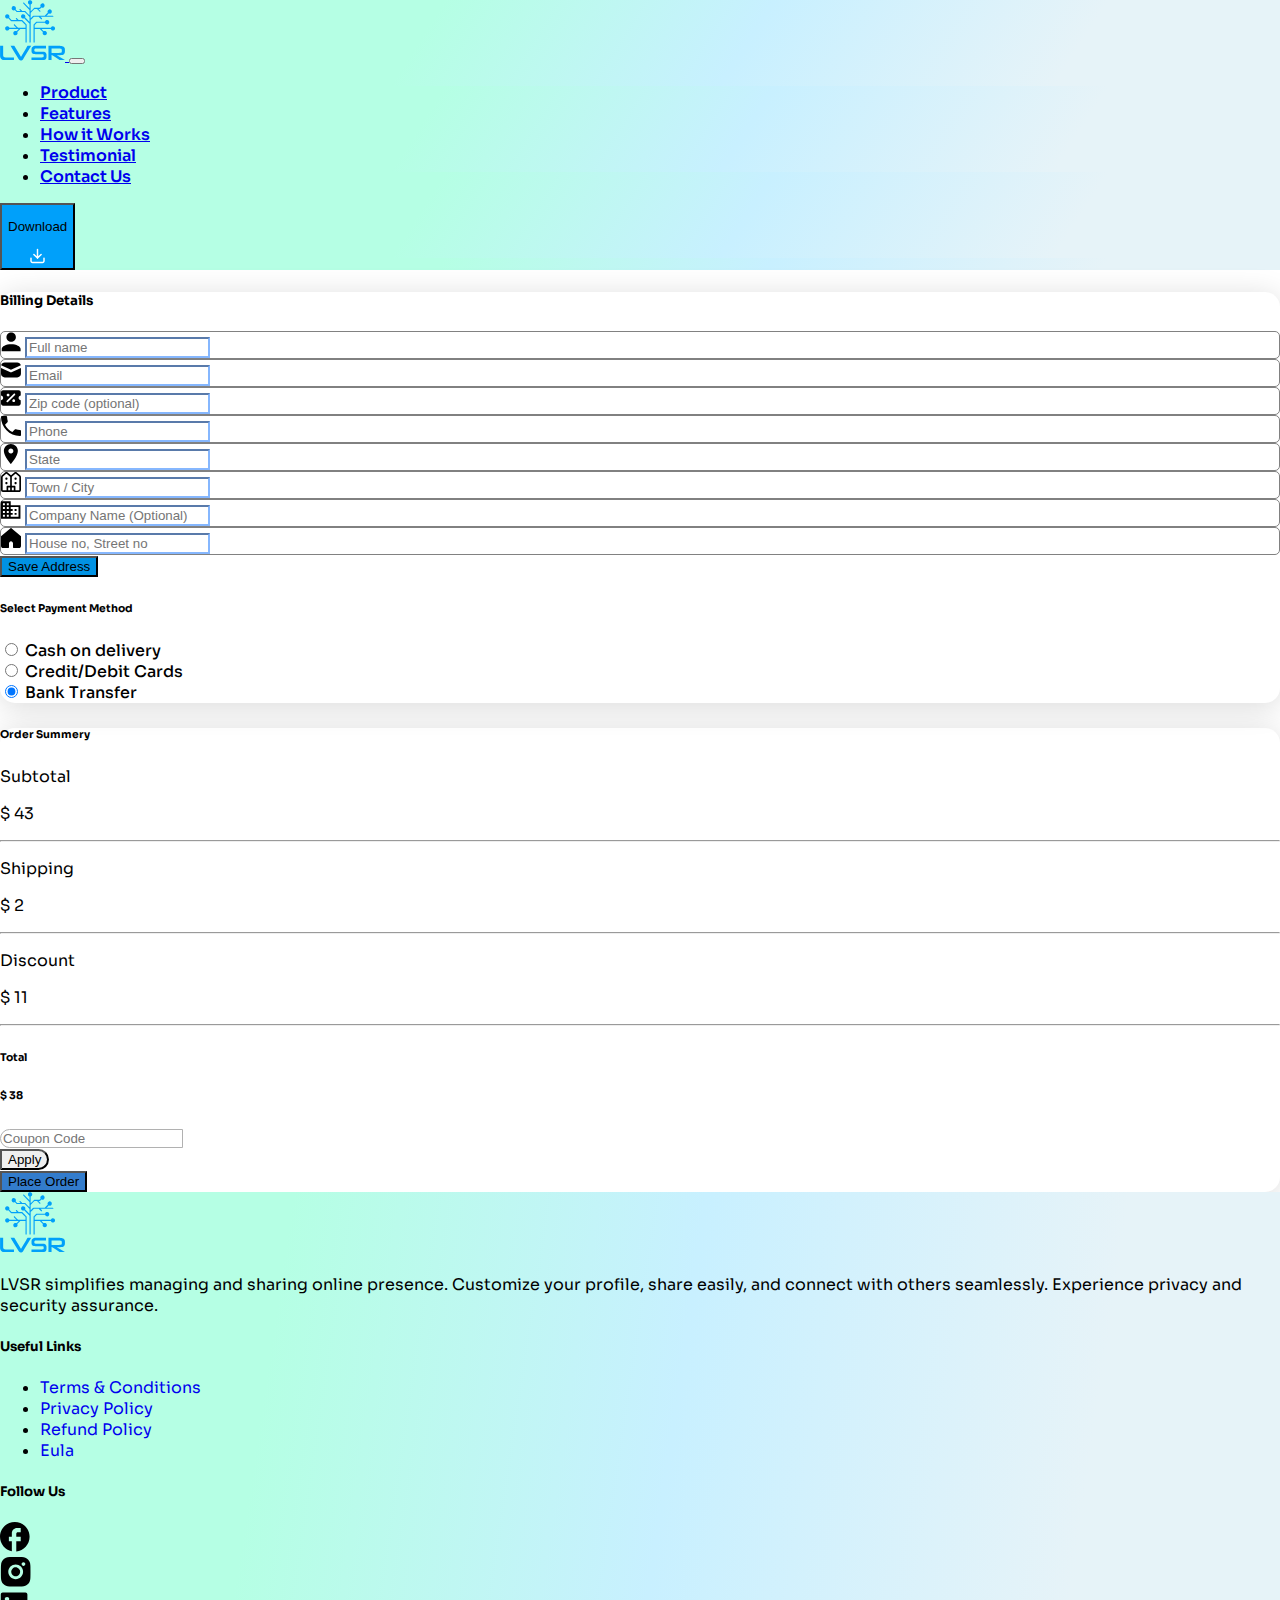
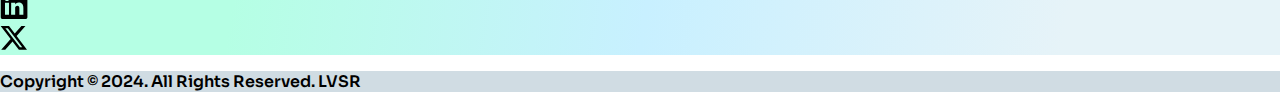
==== address-detail.html @ ebe3c56b "New Project Added" ====
<!DOCTYPE html>
<html lang="en">
  <head>
    <!-- Required meta tags -->
    <meta charset="utf-8" />
    <meta name="viewport" content="width=device-width, initial-scale=1" />

    <!-- Bootstrap CSS -->
    <link
      href="https://cdn.jsdelivr.net/npm/bootstrap@5.0.2/dist/css/bootstrap.min.css"
      rel="stylesheet"
      integrity="sha384-EVSTQN3/azprG1Anm3QDgpJLIm9Nao0Yz1ztcQTwFspd3yD65VohhpuuCOmLASjC"
      crossorigin="anonymous"
    />
    <link rel="stylesheet" href="./assets/css/style.css" />
    <title>Address Detail</title>
  </head>
  <body>
    <!-------------------------------------- Hero Section Started -------------------------------------->

    <section class="navbar-bg">
      <div class="container">
        <div class="row">
          <nav class="navbar navbar-expand-lg navbar-light">
            <div class="container-fluid">
              <a class="navbar-brand" href="./index.html">
                <img
                  src="./assets/images/LVSR-logo.svg"
                  class="img-fluid"
                  alt=""
                />
              </a>
              <button
                class="navbar-toggler"
                type="button"
                data-bs-toggle="collapse"
                data-bs-target="#navbarSupportedContent"
                aria-controls="navbarSupportedContent"
                aria-expanded="false"
                aria-label="Toggle navigation"
              >
                <span class="navbar-toggler-icon"> </span>
              </button>
              <div class="collapse navbar-collapse" id="navbarSupportedContent">
                <ul class="navbar-nav mx-auto mb-2 mb-lg-0">
                  <li class="nav-item">
                    <a
                      class="nav-link active fw-600"
                      aria-current="page"
                      href="./index.html"
                      >Product</a
                    >
                  </li>
                  <li class="nav-item">
                    <a
                      class="nav-link active fw-600"
                      aria-current="page"
                      href="./index.html"
                      >Features</a
                    >
                  </li>
                  <li class="nav-item">
                    <a
                      class="nav-link active fw-600"
                      aria-current="page"
                      href="./index.html"
                      >How it Works</a
                    >
                  </li>
                  <li class="nav-item">
                    <a
                      class="nav-link active fw-600"
                      aria-current="page"
                      href="./index.html"
                      >Testimonial</a
                    >
                  </li>
                  <li class="nav-item">
                    <a
                      class="nav-link active fw-600"
                      aria-current="page"
                      href="./index.html"
                      >Contact Us</a
                    >
                  </li>
                </ul>

                <div>
                  <button
                    class="btn btn-download d-flex justify-content-center align-items-center rounded-pill gap-2"
                  >
                    <div>
                      <p class="text-white m-0">Download</p>
                    </div>
                    <div>
                      <img
                        src="./assets/images/download-icon.svg"
                        class="img-fluid"
                        alt=""
                      />
                    </div>
                  </button>
                </div>
              </div>
            </div>
          </nav>
        </div>
      </div>
    </section>

    <!----------------------------------------- Hero Section Ended -------------------------------------->

    <section>
      <div class="container">
        <div class="row my-lg-5 my-md-4 my-3 gy-4">
          <div class="col-12 col-lg-9">
            <div class="p-lg-5 p-4 address-details-border">
              <h5 class="custom-fw pb-2">Billing Details</h5>
              <div class="row">
                <div class="col-12 col-lg-6">
                  <div class="input-group mb-3 address-input p-1">
                    <span
                      class="input-group-text bg-white border-0 px-2 input-icon"
                      id="basic-addon1"
                    >
                      <img
                        src="./assets/images/name-avatar.svg"
                        class="img-fluid"
                        alt=""
                      />
                    </span>
                  
                    <input
                    type="text"
                    class="form-control border-0 px-1 text-dark focus-shadow-reset"
                    placeholder="Full name"
                    aria-label="Username"
                    aria-describedby="basic-addon1"
                  />
                
                  </div>
                </div>
                <div class="col-12 col-lg-6">
                  <div class="input-group mb-3 address-input p-1">
                    <span
                      class="input-group-text bg-white border-0 px-2 input-icon"
                      id="basic-addon1"
                    >
                      <img
                        src="./assets/images/email-icon.svg"
                        class="img-fluid"
                        alt=""
                      />
                    </span>
                  
                    <input
                    type="email"
                    class="form-control border-0 px-1 text-dark focus-shadow-reset"
                    placeholder="Email"
                    aria-label="Username"
                    aria-describedby="basic-addon1"
                  />
              
                  </div>
                </div>
                <div class="col-12 col-lg-6">
                  <div class="input-group mb-3 address-input p-1">
                    <span
                      class="input-group-text bg-white border-0 px-2 input-icon"
                      id="basic-addon1"
                    >
                      <img
                        src="./assets/images/zip-code-icon.svg"
                        class="img-fluid"
                        alt=""
                      />
                    </span>
                    <input
                      type="number"
                      class="form-control border-0 px-1 text-dark focus-shadow-reset"
                      placeholder="Zip code (optional)"
                      aria-label="Username"
                      aria-describedby="basic-addon1"
                    />
                  </div>
                </div>
                <div class="col-12 col-lg-6">
                  <div class="input-group mb-3 address-input p-1">
                    <span
                      class="input-group-text bg-white border-0 px-2 input-icon"
                      id="basic-addon1"
                    >
                      <img
                        src="./assets/images/phone-icon.svg"
                        class="img-fluid"
                        alt=""
                      />
                    </span>
                    <input
                      type="number"
                      class="form-control border-0 px-1 text-dark focus-shadow-reset"
                      placeholder="Phone"
                      aria-label="Username"
                      aria-describedby="basic-addon1"
                    />
                  </div>
                </div>
                <div class="col-12 col-lg-6">
                  <div class="input-group mb-3 address-input p-1">
                    <span
                      class="input-group-text bg-white border-0 px-2 input-icon"
                      id="basic-addon1"
                    >
                      <img
                        src="./assets/images/location-icon.svg"
                        class="img-fluid"
                        alt=""
                      />
                    </span>
                     
                      <input
                      type="text"
                      class="form-control border-0 px-1 text-dark focus-shadow-reset"
                      placeholder="State"
                      aria-label="State"
                      aria-describedby="basic-addon1"
                    />
                 
                  </div>
                </div>
                <div class="col-12 col-lg-6">
                  <div class="input-group mb-3 address-input p-1">
                    <span
                      class="input-group-text bg-white border-0 px-2 input-icon"
                      id="basic-addon1"
                    >
                      <img
                        src="./assets/images/city-icon.svg"
                        class="img-fluid"
                        alt=""
                      />
                    </span>
                   
                    <input
                    type="text"
                    class="form-control border-0 px-1 text-dark focus-shadow-reset"
                    placeholder="Town / City"
                    aria-label="Town / City"
                    aria-describedby="basic-addon1"
                  />
                  
                  </div>
                </div>
                <div class="col-12">
                  <div class="input-group mb-3 address-input p-1">
                    <span
                      class="input-group-text bg-white border-0 px-2 input-icon"
                      id="basic-addon1"
                    >
                      <img
                        src="./assets/images/company-icon.svg"
                        class="img-fluid"
                        alt=""
                      />
                    </span>
                    <input
                      type="text"
                      class="form-control border-0 px-1 text-dark focus-shadow-reset"
                      placeholder="Company Name (Optional)"
                      aria-label="Company Name"
                      aria-describedby="basic-addon1"
                    />
                  </div>
                </div>
                <div class="col-12">
                  <div class="input-group mb-3 address-input p-1">
                    <span
                      class="input-group-text bg-white border-0 px-2 input-icon"
                      id="basic-addon1"
                    >
                      <img
                        src="./assets/images/home-icon.svg"
                        class="img-fluid"
                        alt=""
                      />
                    </span>
                    <input
                      type="text"
                      class="form-control border-0 px-1 text-dark focus-shadow-reset"
                      placeholder="House no, Street no"
                      aria-label="House"
                      aria-describedby="basic-addon1"
                    />
                  </div>
                </div>
                <div class="my-2">
                  <button class="btn btn-save-address text-white px-3">
                    Save Address
                  </button>
                </div>
                <h6 class="custom-fw mt-3">Select Payment Method</h6>
                <div class="mx-1">
                  <div class="form-check">
                    <input
                      class="form-check-input"
                      type="radio"
                      name="flexRadioDefault"
                      id="flexRadioDefault3"
                      checked
                    />
                    <label
                      class="form-check-label fw-500"
                      for="flexRadioDefault3"
                    >
                      Cash on delivery
                    </label>
                  </div>
                  <div class="form-check">
                    <input
                      class="form-check-input"
                      type="radio"
                      name="flexRadioDefault"
                      id="flexRadioDefault1"
                      checked
                    />
                    <label
                      class="form-check-label fw-500"
                      for="flexRadioDefault1"
                    >
                      Credit/Debit Cards
                    </label>
                  </div>
                  <div class="form-check">
                    <input
                      class="form-check-input"
                      type="radio"
                      name="flexRadioDefault"
                      id="flexRadioDefault2"
                      checked
                    />
                    <label
                      class="form-check-label fw-500"
                      for="flexRadioDefault2"
                    >
                      Bank Transfer
                    </label>
                  </div>
                </div>
              </div>
            </div>
          </div>
          <div class="col-12 col-lg-3">
            <div class="address-details-border p-4">
              <h6 class="custom-fw pb-3">Order Summery</h6>
              <div class="d-flex justify-content-between">
                <div><p class="text-secondary m-0">Subtotal</p></div>
                <div><p class="text-secondary m-0">$ 43</p></div>
              </div>
              <hr class="my-2" />
              <div class="d-flex justify-content-between">
                <div><p class="text-secondary m-0">Shipping</p></div>
                <div><p class="text-secondary m-0">$ 2</p></div>
              </div>
              <hr class="my-2" />
              <div class="d-flex justify-content-between">
                <div><p class="text-secondary m-0">Discount</p></div>
                <div><p class="text-secondary m-0">$ 11</p></div>
              </div>
              <hr class="my-2" />
              <div class="d-flex justify-content-between my-3">
                <div>
                  <h6 class="fw-bold m-0">Total</h6>
                </div>
                <div>
                  <h6 class="fw-bold m-0">$ 38</h6>
                </div>
              </div>
              <div class="d-flex">
                <div>
                  <input
                    type="text"
                    class="form-control link-input-second focus-shadow-reset"
                    placeholder="Coupon Code"
                  />
                </div>
                <div>
                  <button class="btn bg-dark btn-add text-white" id="myButton">
                    Apply
                  </button>
                </div>
              </div>
              <button
                class="btn btn-store-bg custom-fw border-0 text-white px-2 py-2 mt-3 rounded-3 w-100"
              >
                Place Order
              </button>
            </div>
          </div>
        </div>
      </div>
    </section>

    <!-------------------------------------- Footer Section Started ------------------------------------->

    <footer class="mt-5">
      <div class="container">
        <div class="row py-5">
          <div class="col-12 col-lg-4">
            <a href="#">
              <img
                src="./assets/images/LVSR-logo.svg"
                class="img-fluid"
                alt=""
              />
            </a>

            <p class="pt-3">
              LVSR simplifies managing and sharing online presence. Customize
              your profile, share easily, and connect with others seamlessly.
              Experience privacy and security assurance.
            </p>
          </div>
          <div class="col-12 col-lg-4">
            <h5 class="pb-4">Useful Links</h5>
            <ul class="list-unstyled">
              <li class="py-2">
                <a href="#" class="text-dark footer-links">
                  Terms & Conditions
                </a>
              </li>
              <li class="py-2">
                <a href="#" class="text-dark footer-links"> Privacy Policy </a>
              </li>
              <li class="py-2">
                <a href="#" class="text-dark footer-links"> Refund Policy </a>
              </li>
              <li class="py-2">
                <a href="#" class="text-dark footer-links"> Eula </a>
              </li>
            </ul>
          </div>
          <div class="col-12 col-lg-4">
            <h5 class="pb-4">Follow Us</h5>
            <div class="d-flex align-items-center gap-4">
              <div>
                <a href="#">
                  <img
                    src="./assets/images/facebook-icon.svg"
                    class="img-fluid"
                    alt=""
                  />
                </a>
              </div>
              <div>
                <a href="#">
                  <img
                    src="./assets/images/instagram-icon.svg"
                    class="img-fluid"
                    alt=""
                  />
                </a>
              </div>
              <div>
                <a href="#">
                  <img
                    src="./assets/images/linkedin-icon.svg"
                    class="img-fluid"
                    alt=""
                  />
                </a>
              </div>
              <div>
                <a href="#">
                  <img
                    src="./assets/images/x-icon.svg"
                    class="img-fluid"
                    alt=""
                  />
                </a>
              </div>
            </div>
          </div>
        </div>
      </div>
    </footer>

    <section class="bottom-footer">
      <div class="container">
        <p class="m-0 p-3 text-center text-dark fw-600">
          Copyright © 2024. All Rights Reserved. LVSR
        </p>
      </div>
    </section>

    <!--------------------------------------- Footer Section Ended -------------------------------------->

    <!-- Optional JavaScript; choose one of the two! -->

    <!-- Option 1: Bootstrap Bundle with Popper -->
    <script
      src="https://cdn.jsdelivr.net/npm/bootstrap@5.0.2/dist/js/bootstrap.bundle.min.js"
      integrity="sha384-MrcW6ZMFYlzcLA8Nl+NtUVF0sA7MsXsP1UyJoMp4YLEuNSfAP+JcXn/tWtIaxVXM"
      crossorigin="anonymous"
    ></script>

    <!-- Option 2: Separate Popper and Bootstrap JS -->
    <!--
    <script src="https://cdn.jsdelivr.net/npm/@popperjs/core@2.9.2/dist/umd/popper.min.js" integrity="sha384-IQsoLXl5PILFhosVNubq5LC7Qb9DXgDA9i+tQ8Zj3iwWAwPtgFTxbJ8NT4GN1R8p" crossorigin="anonymous"></script>
    <script src="https://cdn.jsdelivr.net/npm/bootstrap@5.0.2/dist/js/bootstrap.min.js" integrity="sha384-cVKIPhGWiC2Al4u+LWgxfKTRIcfu0JTxR+EQDz/bgldoEyl4H0zUF0QKbrJ0EcQF" crossorigin="anonymous"></script>
    -->
  </body>
</html>
---- assets/css/style.css ----
@import url("https://fonts.googleapis.com/css2?family=Sora:wght@100..800&display=swap");

body {
  margin: 0%;
  padding: 0%;
  font-family: "Sora", sans-serif;
}

/* Bootstrap Reset Classes */

.navbar-light .navbar-toggler:focus {
  color: rgba(208, 208, 208, 0.021);
  border-color: rgba(0, 0, 0, 0.1);
}

.btn:focus {
    outline: 0;
    box-shadow: 0 0 0 .25rem rgba(13, 109, 253, 0);
}

.focus-shadow-reset {
   
    color: #212529;
    background-color: #fff;
    border-color: #86b7fe;
    outline: 0;
    box-shadow: 0 0 0 .25rem rgba(13, 109, 253, 0) !important;
}

/* Global CSS */

.fw-600 {
  font-weight: 600;
}

.custom-text-primary {
  color: #00a0fa;
}

.fs-60 {
  font-size: 60px;
}

.fs-11 {
  font-size: 11px;
}

.fs-14 {
    font-size: 15px;
}

/* Custom CSS */

#go-top-btn {
  position: fixed;
  bottom: 20px;
  right: 25px;
  display: flex;
  justify-content: center;
  align-items: center;
  height: 50px;
  width: 50px;
  border-radius: 50%;
  border: none;
  background-color: #00A0FA;
  transition: opacity 0.4s, transform 0.4s;
  box-shadow: rgba(50, 50, 93, 0.25) 0px 13px 27px -5px,
              rgba(0, 0, 0, 0.3) 0px 8px 16px -8px;
  z-index: 99;
  opacity: 0;
  transform: scale(0.9);
}

#go-top-btn.show {
  opacity: 1;
  transform: scale(1);
}

#go-top-btn i {
  color: #fff;
  font-size: 25px;
}
.btn-sign-in {
  border: 1px solid #00a0fa;
  transition: 0.3s;
}

.btn-sign-in:hover {
  background-color: white;
}

.btn-download {
  background-color: #00a0fa;
  transition: 0.3s;
}

.btn-bg-sky {
  background-color: #00a0fa;
  transition: 0.3s;
}

.btn-bg-sky:hover {
  background-color: #008ada;
}

/* .btn-download:hover {
    background-color: #D2F1ED;
    border: 1px solid #00A0FA;
} */

.hero-bg {
  background-image: url("/assets/images/hero-bg.svg");
  height: 700px;
  background-position: center center;
  background-size: cover;
}

/* Our Products Section CSS */

.product-bg {
  background-color: #d9d9d9;
}
.product-image {
  height: 250px;
  width: 250px;
}

.product-image img {
  height: 100%;
  width: 100%;
}

.btn-store-bg {
  background-color: #337ccc;
  transition: 0.4s;
}

.btn-store-bg:hover {
  background-color: #0058b6;
}

.fw-off-price {
  font-weight: 400;
}

/* Features Section CSS */

.share-card {
    background-color: #D2F1ED;
}

/* How It Works Section CSS */

.number-card {
  display: grid;
  grid-template-columns: 70px auto;
}

.number-circle {
  border: 1px solid #00A0FA;
  border-radius: 50%;
  height: 40px;
  width: 40px;
  transition: 0.3s;
}

.card {
  box-shadow: -20px 20px 50px rgba(0, 40, 99, 0.05);
}

.card:hover .number-circle {
  background-color: #00A0FA;
  color: #ffffff;
}

/* Testimonial Section CSS */

.quote-icon {
  height: 70px;
  width: 70px;
}

.testimonial-card {
  border-radius: 20px;
  transition: 0.4s;
  
}

.testimonial-card:hover {
  background-color: #D2F1ED;
}

.testimonial-picture {
  height: 50px;
  width: 50px;
}

.testimonial-picture img {
  height: 100%;
  width: 100%;
}

/* Newsletter Section CSS */

.newsletter-bg {
  background-image: url('/assets/images/newsletter-bg.svg');
  height: max-content;
  background-position: center center;
  background-size: cover;
  border-radius: 20px;
}

.email-input input.form-control:focus {
  color: #212529;
  background-color: #fff;
  border-color: #86b7fe;
  outline: 0;
  box-shadow: 0 0 0 .25rem rgba(253, 13, 13, 0);
}

.message-textarea textarea:focus {
  box-shadow: 0 0 0 .25rem rgba(253, 13, 13, 0);

}

.bg-sky {
  background-color: #e6f3f8;
}

/* Footer Section CSS */

footer {
  background-image: url('/assets/images/footer-bg.svg');
  height: max-content;
  background-size: cover;
  background-position: center center;
}

.footer-links {
  text-decoration: none;
}

.footer-links:hover {
  text-decoration: underline;
}

.bottom-footer {
  background-image: url('/assets/images/bottom-footer-bg.svg');
  height: max-content;
}

/* Product Page CSS */

.navbar-bg {
  background-image: url('/assets/images/navbar-bg.svg');
  height: max-content;
}


.product-bg {
  background-color: #d9d9d9;
}

.product-image {
  height: 250px;
  width: 250px;
}

.product-image img {
  height: 100%;
  width: 100%;
}

.fw-off-price {
  font-weight: 400;
}

.btn-store-bg {
  background-color: #337ccc !important;
}

.fs-small {
  font-size: 13px;
}

/* cart page css */
.custom-border-radius {
  border-radius: 17px;
}

.product-picture-bg {
  background-color: #e0f4ff;
}

.product-picture {
  height: 100px;
  width: 100px;
  border-radius: 10px;
}

.product-picture img {
  height: 100%;
  width: 100%;
}

.fw-500 {
  font-weight: 500;
}

.cross-icon {
  height: 20px;
  width: 20px;
  background-color: #eaeaea;
}

.bg-sky {
  background-color: #e6f3f8;
}

.btn-catalog {
  border: 1.5px solid #75c6f2;
  border-radius: 8px;
}

/* Product Detail Page CSS */

.product-detail-bg {
  background-color: #f5f5f5;
}

.product-thumbnail {
  height: 400px;
  width: 400px;
}

.product-thumbnail img {
  height: 100%;
  width: 100%;
}

/* Address Details Page CSS  */

.address-details-border {
  border-radius: 15px;
  box-shadow: 0px 4px 30px 0px #00000026;
}

.address-input {
  border: 1px solid #818181;
  border-radius: 5px;
}

.input-icon img {
  height: 20px;
  width: 20px;
}

.btn-save-address {
  background-color: #0192e3;
}

.btn-add {
  border-radius: 0px 23.5px 23.5px 0px;
}

.link-input-second {
  border-radius: 23.5px 0px 0px 23.5px;
  border: 0.51px solid #b1b1b1;
}


/* // X-Small devices (portrait phones, less than 576px) */
@media (max-width: 575.98px) {
}

/* // Small devices (landscape phones, less than 768px) */
@media (max-width: 767.98px) {
  .fs-60 {
    font-size: 45px;
  }
  .newsletter-bg {
    border-radius: 0px;
  }
  footer {
    background-image: url('/assets/images/footer-bg.svg');
    height: max-content;
    background-size: cover;
    background-position: center center;
  }
}

/* // Medium devices (tablets, less than 992px) */
@media (max-width: 991.98px) {
}

/* // Large devices (desktops, less than 1200px) */
@media (max-width: 1199.98px) {
}

/* // X-Large devices (large desktops, less than 1400px) */
@media (max-width: 1399.98px) {
}

/* // XX-Large devices (larger desktops) */
/* // No media query since the xxl breakpoint has no upper bound on its width */

@media (min-width: 767.98px) {
  .divider {
    display: block;
    visibility: hidden;
    font-size: 0;
  }
}
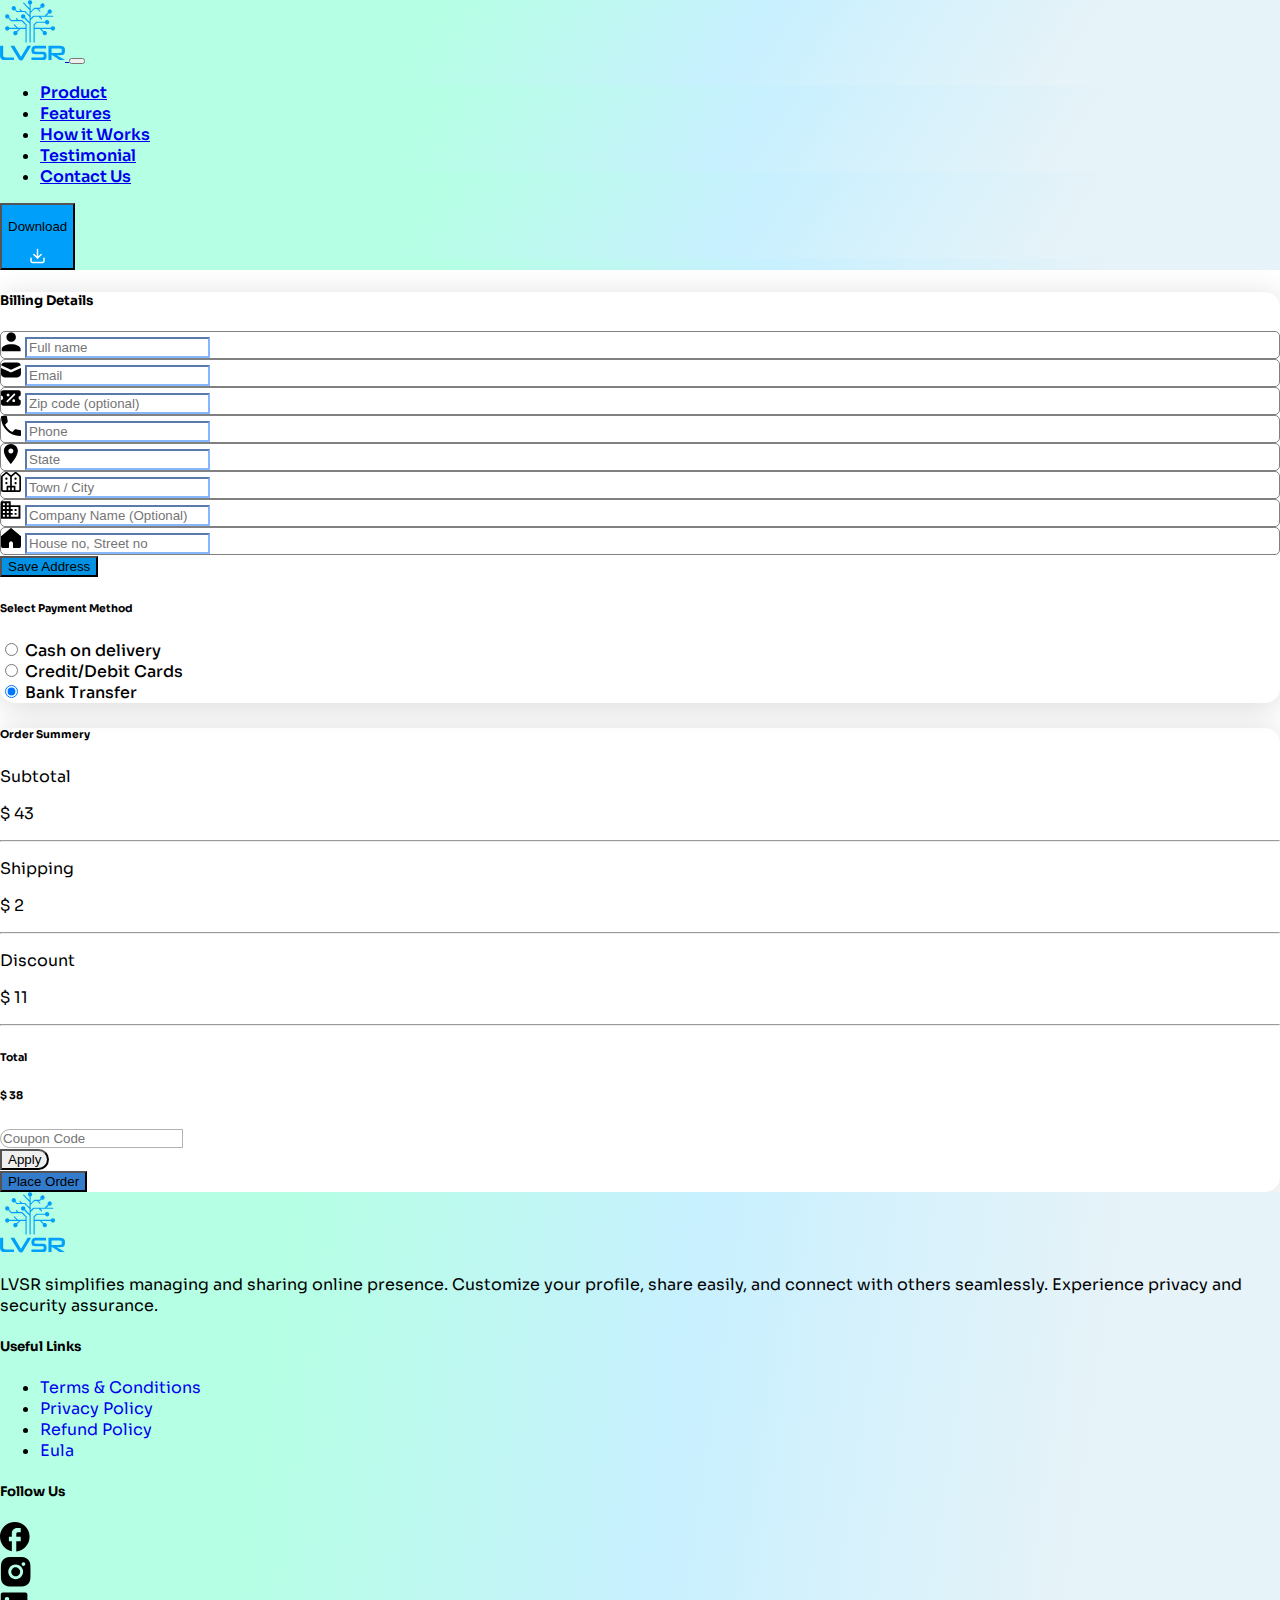
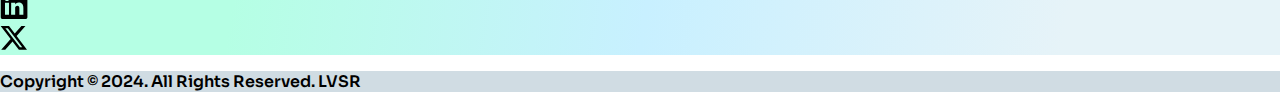
==== commit c073a6e5: "New Project Added" ====
--- a/address-detail.html
+++ b/address-detail.html
@@ -12,7 +12,19 @@
       integrity="sha384-EVSTQN3/azprG1Anm3QDgpJLIm9Nao0Yz1ztcQTwFspd3yD65VohhpuuCOmLASjC"
       crossorigin="anonymous"
     />
+
+    <!---------------------------------------- Custom CSS Link ----------------------------------------->
+
     <link rel="stylesheet" href="./assets/css/style.css" />
+
+    <!-------------------------------------------- Favicon --------------------------------------------->
+
+    <link
+      rel="shortcut icon"
+      href="./assets/images/favicon.svg"
+      type="image/x-icon"
+    />
+
     <title>Address Detail</title>
   </head>
   <body>
@@ -129,15 +141,14 @@
                         alt=""
                       />
                     </span>
-                  
-                    <input
-                    type="text"
-                    class="form-control border-0 px-1 text-dark focus-shadow-reset"
-                    placeholder="Full name"
-                    aria-label="Username"
-                    aria-describedby="basic-addon1"
-                  />
-                
+
+                    <input
+                      type="text"
+                      class="form-control border-0 px-1 text-dark focus-shadow-reset"
+                      placeholder="Full name"
+                      aria-label="Username"
+                      aria-describedby="basic-addon1"
+                    />
                   </div>
                 </div>
                 <div class="col-12 col-lg-6">
@@ -152,15 +163,14 @@
                         alt=""
                       />
                     </span>
-                  
-                    <input
-                    type="email"
-                    class="form-control border-0 px-1 text-dark focus-shadow-reset"
-                    placeholder="Email"
-                    aria-label="Username"
-                    aria-describedby="basic-addon1"
-                  />
-              
+
+                    <input
+                      type="email"
+                      class="form-control border-0 px-1 text-dark focus-shadow-reset"
+                      placeholder="Email"
+                      aria-label="Username"
+                      aria-describedby="basic-addon1"
+                    />
                   </div>
                 </div>
                 <div class="col-12 col-lg-6">
@@ -217,15 +227,14 @@
                         alt=""
                       />
                     </span>
-                     
-                      <input
+
+                    <input
                       type="text"
                       class="form-control border-0 px-1 text-dark focus-shadow-reset"
                       placeholder="State"
                       aria-label="State"
                       aria-describedby="basic-addon1"
                     />
-                 
                   </div>
                 </div>
                 <div class="col-12 col-lg-6">
@@ -240,15 +249,14 @@
                         alt=""
                       />
                     </span>
-                   
-                    <input
-                    type="text"
-                    class="form-control border-0 px-1 text-dark focus-shadow-reset"
-                    placeholder="Town / City"
-                    aria-label="Town / City"
-                    aria-describedby="basic-addon1"
-                  />
-                  
+
+                    <input
+                      type="text"
+                      class="form-control border-0 px-1 text-dark focus-shadow-reset"
+                      placeholder="Town / City"
+                      aria-label="Town / City"
+                      aria-describedby="basic-addon1"
+                    />
                   </div>
                 </div>
                 <div class="col-12">
